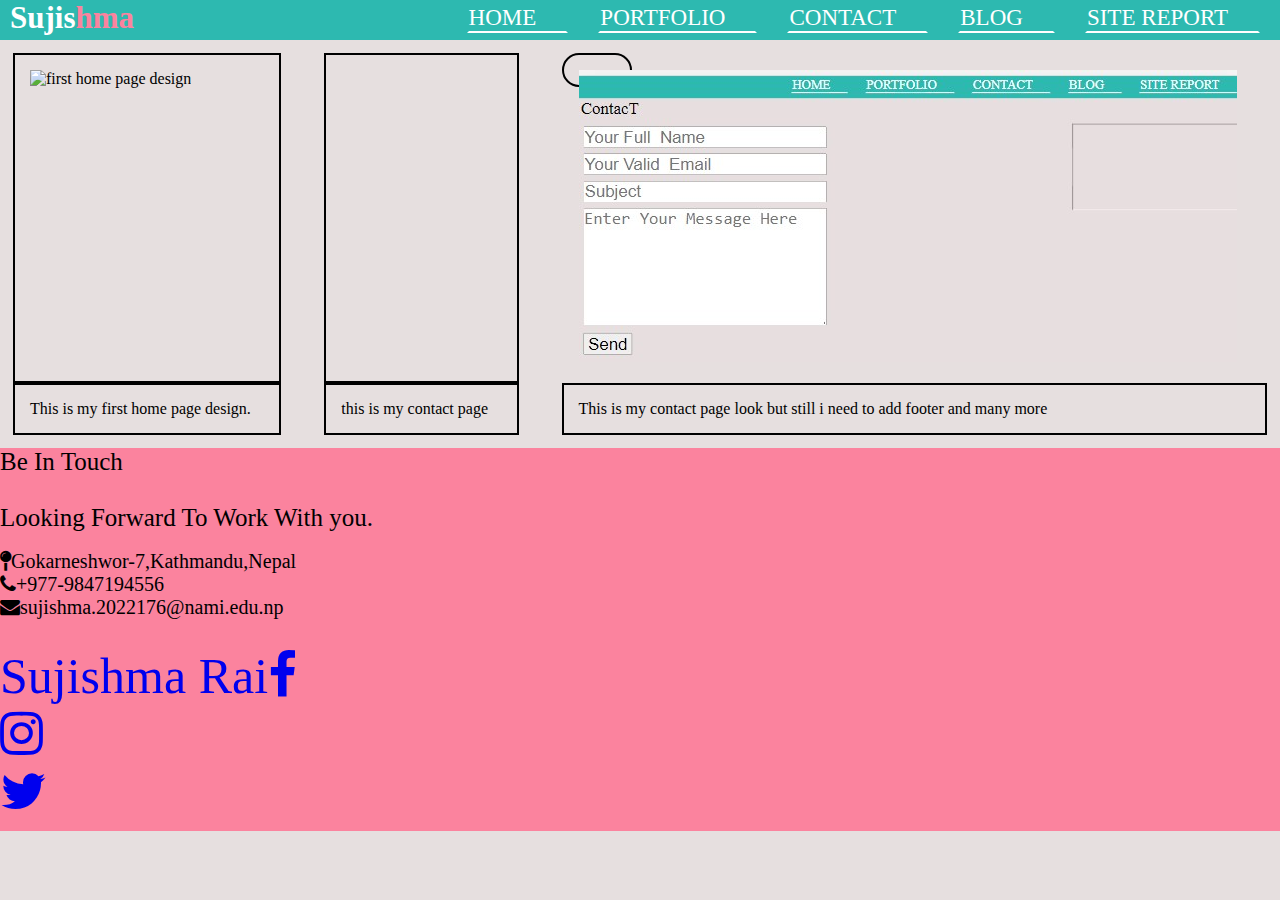
==== blog.html @ f045c3a1 "added navbar" ====
<!DOCTYPE html>
<html lang="en">
<head>
    <meta charset="UTF-8">
    <meta http-equiv="X-UA-Compatible" content="IE=edge">
    <meta name="viewport" content="width=device-width, initial-scale=1.0">
    <link rel="stylesheet" href="style.css" type="text/css">
    <link rel="stylesheet" href="https://cdnjs.cloudflare.com/ajax/libs/font-awesome/4.7.0/css/font-awesome.min.css">
    <title>Blog</title>
</head>
<body>
    <nav>
        <!-- logo -->
        <label class="logO"><a href="#">Sujis<span>hma</span></a></label>
        <div class="logoHam">
            <label for="check" class="haam">
                <i class="fa fa-bars"></i>
            </label>
        </div>


        <!-- navbar -->
        <div class="sidebar">
            <a class="active" href="index.html">HOME</a>
            <a href="portfolio.html">PORTFOLIO</a>
            <a href="contact.html">CONTACT</a>
            <a href="blog.html">BLOG</a>
            <a href="sitereport.html">SITE REPORT</a>
        </div>
        <div class="navDiv">
            <ul class="navMenu">
                <li><a href="index.html">HOME</a></li>
                <li><a href="portfolio.html">PORTFOLIO</a></li>
                <li><a href="contact.html">CONTACT</a></li>
                <li><a href="blog.html">BLOG</a></li>
                <li><a href="sitereport.html">SITE REPORT</a></li>

            </ul>
        </div>
    </nav>
    <div class="grid-container3">
        <div class="grid-item5">
            <img src="first.jpg" alt="first home page design" class="">
        </div>
        <div class="grid-item6">
            <img src="" alt=""></div>
        <div class="grid-item7">
            <img src="second.jpg" alt="my contact page">
        </div>
        <div class="grid-item8">This is my first home page design. </div>
        <div class="grid-item8">this is my contact page</div>
        <div class="grid-item10">This is my contact page look but still i need to add footer and many more</div>
    </div>
    <footer>
        <div class="innerfooter">
            <div class="con">

                <p>Be In Touch
                    <br>
                    <br>
                    Looking Forward To Work With you.
                    <br>

                </p>

            </div>
            <br>
            <div class="allow">
                <i class="fa fa-map-pin">Gokarneshwor-7,Kathmandu,Nepal</i>
                <br>
                <i class="fa fa-phone">+977-9847194556</i>
                <br>
                <i class="fa fa-envelope">sujishma.2022176@nami.edu.np</i>
            </div>
            <br>
            <div class="social-links">

                <a href="https://www.facebook.com/sujishma.rai">Sujishma Rai<i class="fa fa-facebook"></i></a>
                <br>
                <a href="#"><i class="fa fa-instagram"></i></a>
                <br><a href="#"><i class="fa fa-twitter"></i></a>
            </div>
        </div>



    </footer>
</body>
</html>
---- style.css ----
/* css for overall page */
* {
    margin: 0;
    padding: 0;
    list-style: none; /* To remove bullet */
    text-decoration: none; /* no line is drawn */
    box-sizing: border-box; /*padding and border are included in the width and height*/
}

body {
    background-color:  #e6dfdf;;
}

/*nav styling*/
nav {
    justify-content: center;
    align-items: center;
    background-color: rgb(45, 185, 176);
    height: 40px;
}
.navMenu{
    display: flex; /*sets the flexible length on flexible items*/
}

/* logo */
.logO a {
    color: white;
    font-size: 31px;
    font-weight: bold;
    margin: 10px; /*setting margin 10px*/
    left: 0px;
}

.logO a span {
    color: #fb839e;
}



/* navbar */
nav ul {
    display: flex; /*sets the flexible length on flexible items*/
    float: right;
    overflow: auto; /*better control of the layout*/
    margin-right: 20px;
}

nav li {
    display: inline-block;
    margin-left: 30px; /*setting margin 30px on left*/
}

nav ul li a {
    text-decoration: none; /* no line is drawn */
    display: block; /*makes the whole link area clickable */
    color: white; /**/
    width: 100%;
    font-size: 23px; /* setting font size 23px*/
}

.navMenu li {
    border: 2px solid transparent;
    border-bottom: 2px solid #fff;
    margin-right: 0px; 
    padding-right: 30px;
    transition: border 0.8s ease;
}

.navMenu li:hover {
    border-top: 2px solid #fff;
    border-left: 2px solid #fff;
    border-right: 2px solid #fff;
    border-bottom: 2px solid transparent;
}
/* hamburger icon */
.haam{
    cursor: pointer;
    font-size: 21px; /* setting font size 21px*/
    display: none;
}

/* sidebar*/
.sidebar{
    background-color: #f1f1f1;
    padding: 0;
    margin: 0;
    display: none;
    overflow: auto;
    opacity: 0.7;
    position: fixed;
}
.navDiv{
    margin-top: -33px;
}
.sidebar a{
    color: black;
    display: block;
    padding: 16px;
    text-decoration: none;
}

.sidebar a.active{
    background-color: rgb(45, 185, 176);
    color: white;
}

.sidebar a:hover:not(.active){
    color: white;
    background-color: rgb(45, 185, 176);
}
div.content {
    height: 1000px;
    padding: 1px 16px;
    margin-left: 200px;
}


/*home section styling*/

.grid-container{
    display: grid;
    grid-gap: 100px;
    grid-template-columns: auto auto;
    padding: 10px;
}
.grid-container .grid-item2{
    grid-column-start: 7;
    grid-column-end: 10;
}
.home {
    display: inline-flex;
    align-items: center;
    height: 700px;
}
.info{
    color: black;
    font-size: 45px;  /* setting font size 45px*/
}
/* image */
.image {
    width: 70%;
    height: 50vh;
    border-radius: 50%;
}
@media screen and (max-width: 802px) {
    .image {
        width: 31%;
        height: 100vh;
        border-radius: 50%;
    }

}

/* footer */
.innerfooter{
    background-color: #fb839e;
}
.con{
    font-size: 25px; /* setting font size 20px*/

}
.allow{
    font-size: 20px; /* setting font size 20px*/
}
.social-links {
    padding-top: 10px; 
    padding-bottom: 10px;
    font-size: 50px; /* setting font size 50px*/
}

/* contact */
.headingContact{
    margin: 0;
    font-size: 40px;
    font-weight: normal;
    color: black;
    line-height: 40px;
    margin-left: 480px;
}
.FormContainer{
    background-color: #e6dfdf;

}
@media screen and (max-width: 600px) {
    .FormContainer {
      background-color: aqua;
      width: 100%;
      margin-top: 0;
    }
}

.grid-container2{
    display: grid;
    grid-gap: 10px;
    grid-template-columns: auto auto;
    padding: 10px;
}


input[type="text"], select, textarea {
    resize: none;
    border: 2px solid black;
    margin-bottom: 19px; /**/
    border-radius: 10px;
    padding: 11px;
    margin-top: 7px;
    box-sizing: border-box; /*padding and border are included in the width and height*/
    box-shadow: black;
    width: 100%;
}
input[type="submit"]{
    cursor: pointer;
    border-radius: 6px;
    border: 2px solid black;
    padding: 12px 20px;
}
input[type="submit"]:hover {
    background-color: rgb(45, 185, 176);
    border: 2px solid #fff;
}

.mAp {
    position: relative;
    border: 10px;
    top: 310px;
    width: 450px;
    left: 270px;
}


/* blog */
.grid-container3{
    background-color:  #e6dfdf;;
    display: grid;
    grid-template-columns: auto auto auto;
    grid-column-gap: 43px;
    padding: 13px;
}
.grid-container3 > div{
    border: 2px solid black;
    padding: 15px;
}
.grid-container3 .grid-item7{
    height: 10%;
    width: 10%;
    border-radius: 20px;


}
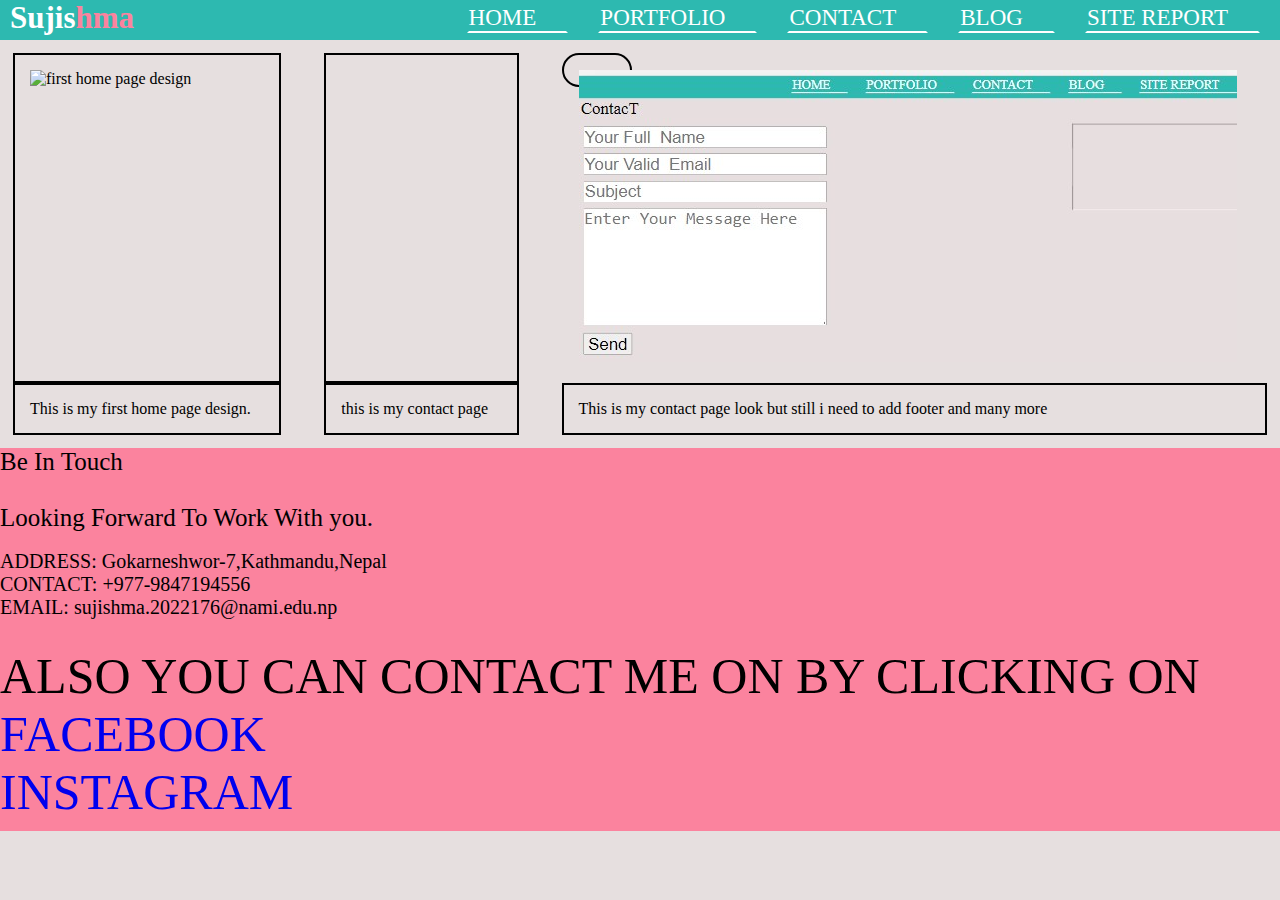
==== commit 3025e393: "removed font awesome tag" ====
--- a/blog.html
+++ b/blog.html
@@ -5,28 +5,35 @@
     <meta http-equiv="X-UA-Compatible" content="IE=edge">
     <meta name="viewport" content="width=device-width, initial-scale=1.0">
     <link rel="stylesheet" href="style.css" type="text/css">
-    <link rel="stylesheet" href="https://cdnjs.cloudflare.com/ajax/libs/font-awesome/4.7.0/css/font-awesome.min.css">
     <title>Blog</title>
 </head>
 <body>
+    <input type="checkbox" id="check">
+    <aside class="sidebar">
+        <label for="check" class="close">X</label>
+        <a class="active" href="index.html">HOME</a>
+        <a href="portfolio.html">PORTFOLIO</a>
+        <a href="contact.html">CONTACT</a>
+        <a href="blog.html">BLOG</a>
+        <a href="sitereport.html">SITE REPORT</a>
+    </aside>
+
     <nav>
         <!-- logo -->
-        <label class="logO"><a href="#">Sujis<span>hma</span></a></label>
+
         <div class="logoHam">
-            <label for="check" class="haam">
+            <label for="check" class="open">
                 <i class="fa fa-bars"></i>
+            </label>
+            <label class="logO">
+                <a href="#">Sujis<span>hma</span></a>
             </label>
         </div>
 
 
         <!-- navbar -->
-        <div class="sidebar">
-            <a class="active" href="index.html">HOME</a>
-            <a href="portfolio.html">PORTFOLIO</a>
-            <a href="contact.html">CONTACT</a>
-            <a href="blog.html">BLOG</a>
-            <a href="sitereport.html">SITE REPORT</a>
-        </div>
+
+
         <div class="navDiv">
             <ul class="navMenu">
                 <li><a href="index.html">HOME</a></li>
@@ -38,6 +45,7 @@
             </ul>
         </div>
     </nav>
+    <section class="blog">
     <div class="grid-container3">
         <div class="grid-item5">
             <img src="first.jpg" alt="first home page design" class="">
@@ -51,6 +59,7 @@
         <div class="grid-item8">this is my contact page</div>
         <div class="grid-item10">This is my contact page look but still i need to add footer and many more</div>
     </div>
+    </section>
     <footer>
         <div class="innerfooter">
             <div class="con">
@@ -66,19 +75,24 @@
             </div>
             <br>
             <div class="allow">
-                <i class="fa fa-map-pin">Gokarneshwor-7,Kathmandu,Nepal</i>
-                <br>
-                <i class="fa fa-phone">+977-9847194556</i>
-                <br>
-                <i class="fa fa-envelope">sujishma.2022176@nami.edu.np</i>
+                <p>ADDRESS: Gokarneshwor-7,Kathmandu,Nepal
+                    <br>
+                    CONTACT: +977-9847194556
+                    <br>
+                    EMAIL: sujishma.2022176@nami.edu.np
+
+                </p>
             </div>
             <br>
             <div class="social-links">
-
-                <a href="https://www.facebook.com/sujishma.rai">Sujishma Rai<i class="fa fa-facebook"></i></a>
-                <br>
-                <a href="#"><i class="fa fa-instagram"></i></a>
-                <br><a href="#"><i class="fa fa-twitter"></i></a>
+                ALSO YOU CAN CONTACT ME ON BY CLICKING ON 
+                <BR>
+                <a href="https://www.facebook.com/sujishma.rai">FACEBOOK</a>
+                <BR>
+                <a href="#">INSTAGRAM</a>
+                <BR>
+                
+        
             </div>
         </div>
 
--- a/style.css
+++ b/style.css
@@ -1,4 +1,6 @@
 /* css for overall page */
+
+/* selects all elements */
 * {
     margin: 0;
     padding: 0;
@@ -6,25 +8,26 @@
     text-decoration: none; /* no line is drawn */
     box-sizing: border-box; /*padding and border are included in the width and height*/
 }
-
+/* body */
 body {
-    background-color:  #e6dfdf;;
+    background-color: #e6dfdf; /*setting body background-color*/
 }
 
 /*nav styling*/
 nav {
-    justify-content: center;
+    justify-content: center; /*distributes space between and around content items*/
     align-items: center;
-    background-color: rgb(45, 185, 176);
+    background-color: rgb(45, 185, 176); /*setting nav background-color*/
     height: 40px;
 }
-.navMenu{
-    display: flex; /*sets the flexible length on flexible items*/
+
+.navMenu {
+    display: flex;/*sets the flexible length on flexible items*/
 }
 
 /* logo */
 .logO a {
-    color: white;
+    color: white;/*setting logo letter color*/
     font-size: 31px;
     font-weight: bold;
     margin: 10px; /*setting margin 10px*/
@@ -32,36 +35,35 @@
 }
 
 .logO a span {
-    color: #fb839e;
+    color: #fb839e; /*setting logo span color*/
 }
 
 
 
 /* navbar */
 nav ul {
-    display: flex; /*sets the flexible length on flexible items*/
-    float: right;
-    overflow: auto; /*better control of the layout*/
+    display: flex;/*sets the flexible length on flexible items*/
+    float: right; /*element floats to the right */
+    overflow: auto;/*better control of the layout*/
     margin-right: 20px;
 }
 
 nav li {
     display: inline-block;
-    margin-left: 30px; /*setting margin 30px on left*/
+    margin-left: 30px;/*setting margin 30px on left*/
 }
 
 nav ul li a {
-    text-decoration: none; /* no line is drawn */
-    display: block; /*makes the whole link area clickable */
-    color: white; /**/
-    width: 100%;
-    font-size: 23px; /* setting font size 23px*/
+    display: block;/*makes the whole link area clickable */
+    color: white;/*setting letter color white*/
+    width: 100%;
+    font-size: 23px;/* setting font size 23px*/
 }
 
 .navMenu li {
     border: 2px solid transparent;
     border-bottom: 2px solid #fff;
-    margin-right: 0px; 
+    margin-right: 0px;
     padding-right: 30px;
     transition: border 0.8s ease;
 }
@@ -72,124 +74,225 @@
     border-right: 2px solid #fff;
     border-bottom: 2px solid transparent;
 }
+
 /* hamburger icon */
-.haam{
+.haam {
     cursor: pointer;
-    font-size: 21px; /* setting font size 21px*/
+    font-size: 40px; /* setting font size 21px*/
+}
+
+/* sidebar*/
+.sidebar {
+    background-color: #2c3e50;
+    position: fixed; /*stays in the same place even if the page is scrolled*/
+    top: 40px;
+    width: 30%;
+    left: -35%;
+    z-index: 1;
+    height: 100%;
+    opacity: 0.7;
+    box-shadow: 2px 0px 5px rgba(0, 0, 0, 0.5); /*setting boxshadow color for side bar*/
+    transition: left 0.7s ease-in-out;
+}
+
+#check {
     display: none;
 }
 
-/* sidebar*/
-.sidebar{
-    background-color: #f1f1f1;
-    padding: 0;
-    margin: 0;
+.close {
+    cursor: pointer;
+    font-weight: 800;
+    color: white;
+    float: right; /*element floats to the right */
+    padding: 1rem;
+}
+
+.open {
+    position: relative; /*positioned relative to its normal position*/
+    cursor: pointer;
+    color: black; /*setting color*/
+    font-size: 40px;
+    top: 0px;
     display: none;
-    overflow: auto;
-    opacity: 0.7;
-    position: fixed;
-}
-.navDiv{
+}
+
+#check:checked~.sidebar {
+    left: 0;
+
+}
+
+#check:checked~.content {
+    background-color: rgba(0, 0, 0, 0.5); /*setting background-color*/
+}
+
+.navDiv {
     margin-top: -33px;
 }
-.sidebar a{
-    color: black;
+
+.sidebar a {
+    color: white; /*setting color*/
     display: block;
     padding: 16px;
-    text-decoration: none;
-}
-
-.sidebar a.active{
-    background-color: rgb(45, 185, 176);
-    color: white;
-}
-
-.sidebar a:hover:not(.active){
-    color: white;
-    background-color: rgb(45, 185, 176);
-}
+}
+
+.sidebar a.active {
+    background-color: rgb(45, 185, 176); /*setting background-color*/
+    color: white; /*setting letter color*/
+}
+
+.sidebar a:hover:not(.active) {
+    color: white; /*setting letter color*/
+    background-color: rgb(45, 185, 176); /*setting background-color*/
+}
+
 div.content {
     height: 1000px;
     padding: 1px 16px;
     margin-left: 200px;
 }
+/* media screen for responsive logo, ham and sidebar */
+
+@media screen and (max-width: 802px) {
+    .logO {
+        padding: 1px;
+        font-size: 10px; /* setting font size 21px*/
+    }
+
+    .haam {
+        display: block;
+        cursor: pointer;
+    }
+
+    .open {
+        display: initial;
+    }
+
+    nav ul {
+        text-align: center;
+        height: 100vh;
+        width: 100%;
+        left: 0;
+        top: 71px;
+        transition: border 0.4s ease;
+        background: rgb(45, 185, 176); /*setting background-color*/
+        position: fixed; /*stays in the same place even if the page is scrolled*/
+    }
+
+    nav ul li {
+        display: block;
+        line-height: 20px;
+        margin: 30px 0;
+
+    }
+
+    nav ul li a {
+        font-size: 10px; /* setting font size 10px*/
+    }
+
+    .navMenu {
+        display: none; /**/
+    }
+
+    .logoHam {
+        display: flex; /**/
+    }
+
+    .logoHam label {
+        margin-right: 50px;
+    }
+
+
+}
 
 
 /*home section styling*/
 
-.grid-container{
+.grid-container {
     display: grid;
-    grid-gap: 100px;
-    grid-template-columns: auto auto;
+    grid-gap: 100px;/*shorthand property for the row-gap and the column-gap properties*/
+    grid-template-columns: auto auto; /*specifies the size of the columns, and how many columns in a grid layout*/
     padding: 10px;
 }
-.grid-container .grid-item2{
-    grid-column-start: 7;
-    grid-column-end: 10;
-}
+
+.grid-container .grid-item2 {
+    grid-column-start: 7; /*specifies where to start the grid item*/
+    grid-column-end: 10; /*Specifies where to end the grid item*/
+}
+
 .home {
     display: inline-flex;
     align-items: center;
     height: 700px;
 }
-.info{
-    color: black;
-    font-size: 45px;  /* setting font size 45px*/
-}
+
+.info {
+    color: black; /*setting color*/
+    font-size: 45px; /* setting font size 45px*/
+}
+
 /* image */
 .image {
     width: 70%;
     height: 50vh;
     border-radius: 50%;
 }
+
+
+/* footer */
+.innerfooter {
+    background-color: #fb839e; /*setting background-color*/
+}
+
+.con {
+    font-size: 25px; /* setting font size 20px*/
+
+}
+
+.allow {
+    font-size: 20px; /* setting font size 20px*/
+}
+
+.social-links {
+    padding-top: 10px;
+    padding-bottom: 10px;
+    font-size: 50px; /* setting font size 50px*/
+}
+/* media screen for responsive image and footer*/
 @media screen and (max-width: 802px) {
     .image {
-        width: 31%;
-        height: 100vh;
+        width: 100%;
+        height: auto;
         border-radius: 50%;
     }
-
-}
-
-/* footer */
-.innerfooter{
-    background-color: #fb839e;
-}
-.con{
-    font-size: 25px; /* setting font size 20px*/
-
-}
-.allow{
-    font-size: 20px; /* setting font size 20px*/
-}
-.social-links {
-    padding-top: 10px; 
-    padding-bottom: 10px;
-    font-size: 50px; /* setting font size 50px*/
-}
-
-/* contact */
-.headingContact{
+    footer{
+        background-color: #fb839e; /*setting footer color*/
+        font-size: 20px;
+    }
+    .grid-container {
+        display: grid;
+        grid-gap: 10px;/*shorthand property for the row-gap and the column-gap properties*/
+        grid-template-columns: auto; /*specifies the size of the columns, and how many columns in a grid layout*/
+        padding: 10px;
+    }
+
+
+}
+/* contact page styling */
+.headingContact {
     margin: 0;
     font-size: 40px;
     font-weight: normal;
-    color: black;
+    color: black; /*setting letter color*/
     line-height: 40px;
     margin-left: 480px;
 }
-.FormContainer{
-    background-color: #e6dfdf;
-
-}
-@media screen and (max-width: 600px) {
-    .FormContainer {
-      background-color: aqua;
-      width: 100%;
-      margin-top: 0;
-    }
-}
-
-.grid-container2{
+
+.FormContainer {
+    background-color: #e6dfdf; /*setting background-color*/
+
+}
+
+.grid-container2 {
     display: grid;
     grid-gap: 10px;
     grid-template-columns: auto auto;
@@ -197,54 +300,139 @@
 }
 
 
-input[type="text"], select, textarea {
+input[type="text"],
+select,
+textarea {
     resize: none;
-    border: 2px solid black;
+    border: 2px solid black; /*setting border color solid black*/
     margin-bottom: 19px; /**/
     border-radius: 10px;
     padding: 11px;
     margin-top: 7px;
     box-sizing: border-box; /*padding and border are included in the width and height*/
-    box-shadow: black;
-    width: 100%;
-}
-input[type="submit"]{
+    width: 100%;
+}
+
+.submit {
     cursor: pointer;
-    border-radius: 6px;
-    border: 2px solid black;
+    width: 10%;
+    border-radius: 50px;
+    border: 2px solid black; /*setting border color solid black*/
     padding: 12px 20px;
 }
-input[type="submit"]:hover {
-    background-color: rgb(45, 185, 176);
+
+.submit:hover {
+    background-color: rgb(45, 185, 176); /*setting background color of hover when pressed*/
     border: 2px solid #fff;
 }
-
+/* map */
 .mAp {
-    position: relative;
+    position: relative; /*positioned relative to its normal position*/
     border: 10px;
     top: 310px;
     width: 450px;
     left: 270px;
 }
-
-
-/* blog */
-.grid-container3{
-    background-color:  #e6dfdf;;
+/* media screen for responsive logo, ham and sidebar */
+@media screen and (max-width: 802px) {
+    .FormContainer {
+        background-color: aqua;
+        width: 100%;
+        margin-top: 0;
+    }
+    .mAp {
+        width: 100%;
+    }
+}
+
+/* blog-styling */
+.grid-container3 {
+    background-color: #e6dfdf;
     display: grid;
     grid-template-columns: auto auto auto;
     grid-column-gap: 43px;
     padding: 13px;
 }
-.grid-container3 > div{
-    border: 2px solid black;
+
+.grid-container3>div {
+    border: 2px solid black; /*setting border color solid black*/
     padding: 15px;
 }
-.grid-container3 .grid-item7{
+
+.grid-container3 .grid-item7 {
     height: 10%;
     width: 10%;
     border-radius: 20px;
 
 
 }
-
+/* portfolio styling */
+.port{
+    margin: 20px;
+}
+.grid-container4{
+    background-color: #e6dfdf;
+    display: grid;
+    grid-template-columns: 100px 200px 200px 200px;
+    grid-column-gap: 30px;
+    grid-template-rows: 600px 300px ;
+    grid-row-gap: 20px;
+    
+
+}
+.grid-container4 > div {
+    border: 2px solid black; /*setting border color solid black*/
+}
+.suju{
+    width: 100%;
+    height: 100%;
+}
+.tik{
+    width: 100%;
+    height: 100%;
+
+}
+.ground{
+    width: 100%;
+    height: 100%;
+    
+}
+.fish{
+    width: 100%;
+    height: 100%;
+}
+.plant{
+    width: 100%;
+    height: 100%;
+}
+.tok{
+    width: 100%;
+    height: 100%;
+}
+.grid-container4 .grid-item8 {
+    grid-column-start: 1; /*specifies where to start the grid item*/
+    grid-column-end: 3; /*Specifies where to end the grid item*/
+}
+.grid-container4 .grid-item9 {
+    grid-column-start: 2;
+    grid-column-end: 4;
+}
+.grid-container4 .grid-item10 {
+    grid-row-start: 1;
+    grid-row-end: 2;
+    grid-column-start: 3;
+    grid-column-end: 5;
+}
+.grid-container4 .grid-item11 {
+    margin-top: 30px;
+    grid-row-start: 1;
+    grid-row-end: 3;
+    grid-column-start: 5;
+    grid-column-end: 6;
+}
+.grid-container4 .grid-item12 {
+    grid-row-start: 3;
+    grid-row-end: 4;
+    grid-column-start: 3;
+    grid-column-end: 4;
+}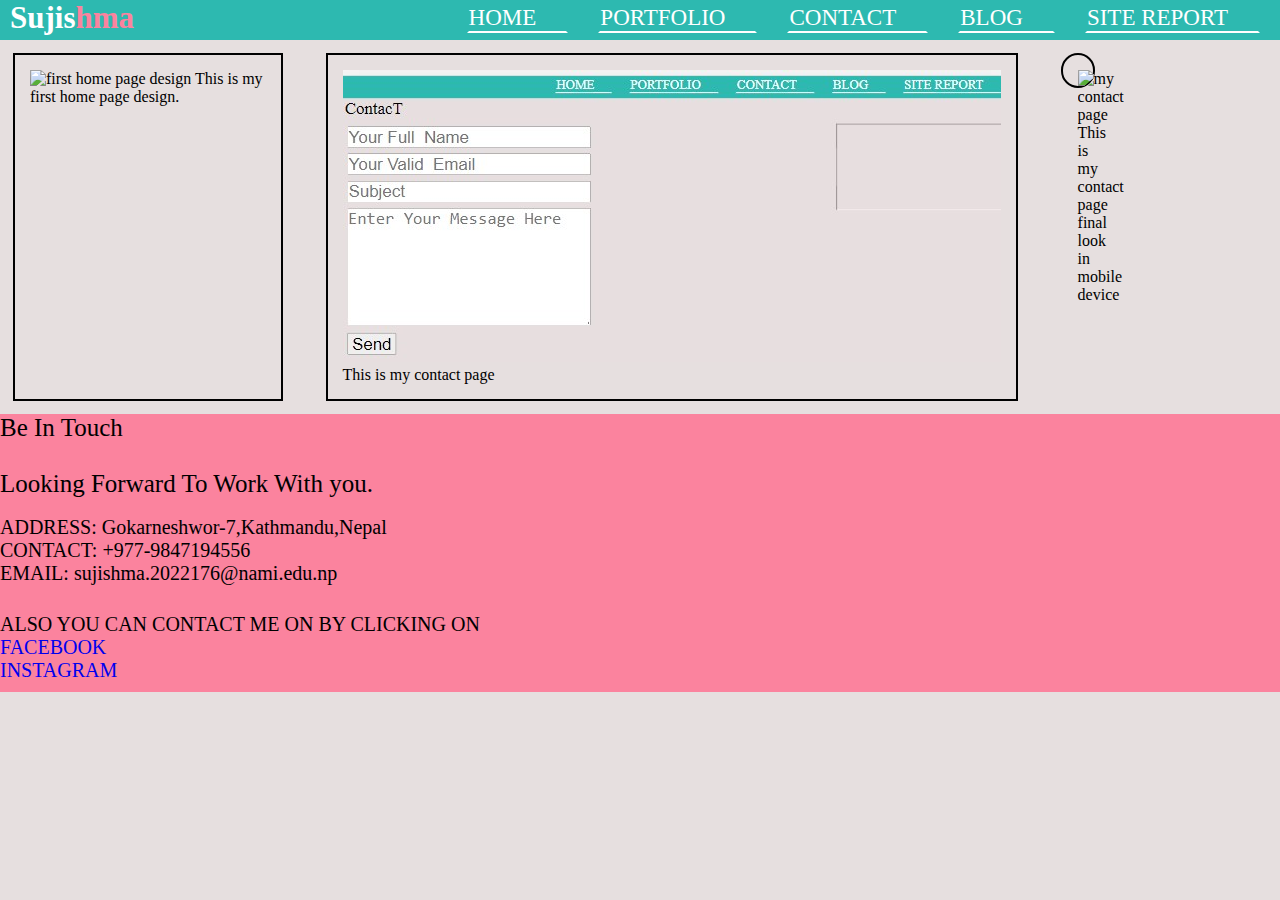
==== commit 455391a8: "just a little modify" ====
--- a/blog.html
+++ b/blog.html
@@ -5,6 +5,7 @@
     <meta http-equiv="X-UA-Compatible" content="IE=edge">
     <meta name="viewport" content="width=device-width, initial-scale=1.0">
     <link rel="stylesheet" href="style.css" type="text/css">
+    <link rel="stylesheet" href="https://cdnjs.cloudflare.com/ajax/libs/font-awesome/4.7.0/css/font-awesome.min.css">
     <title>Blog</title>
 </head>
 <body>
@@ -49,15 +50,22 @@
     <div class="grid-container3">
         <div class="grid-item5">
             <img src="first.jpg" alt="first home page design" class="">
+            This is my first home page design.
         </div>
         <div class="grid-item6">
-            <img src="" alt=""></div>
+            <img src="second.jpg" alt="contact page first design">
+        <p>This is my contact page
+
+        </p></div>
         <div class="grid-item7">
-            <img src="second.jpg" alt="my contact page">
+            <img src="" alt="my contact page">
+            <p>
+                This is my contact page 
+            <br>
+            final look in mobile device
+            </p>
         </div>
-        <div class="grid-item8">This is my first home page design. </div>
-        <div class="grid-item8">this is my contact page</div>
-        <div class="grid-item10">This is my contact page look but still i need to add footer and many more</div>
+        
     </div>
     </section>
     <footer>
--- a/style.css
+++ b/style.css
@@ -2,8 +2,8 @@
 
 /* selects all elements */
 * {
-    margin: 0;
-    padding: 0;
+    margin: 0; /* giving margin 0 for all element*/
+    padding: 0; /*giving padding 0*/
     list-style: none; /* To remove bullet */
     text-decoration: none; /* no line is drawn */
     box-sizing: border-box; /*padding and border are included in the width and height*/
@@ -255,8 +255,9 @@
 .social-links {
     padding-top: 10px;
     padding-bottom: 10px;
-    font-size: 50px; /* setting font size 50px*/
-}
+    font-size: 20px; /* setting font size 50px*/
+}
+
 /* media screen for responsive image and footer*/
 @media screen and (max-width: 802px) {
     .image {
@@ -318,7 +319,7 @@
     width: 10%;
     border-radius: 50px;
     border: 2px solid black; /*setting border color solid black*/
-    padding: 12px 20px;
+    padding: 10px 5px 10px 15px;
 }
 
 .submit:hover {
@@ -329,20 +330,46 @@
 .mAp {
     position: relative; /*positioned relative to its normal position*/
     border: 10px;
-    top: 310px;
-    width: 450px;
-    left: 270px;
-}
-/* media screen for responsive logo, ham and sidebar */
+    top: 410px;
+    left: 10px;
+    padding-left: 350px;
+}
+/* media screen for responsive map and contact form*/
 @media screen and (max-width: 802px) {
-    .FormContainer {
-        background-color: aqua;
-        width: 100%;
+    .headingContact {
+        margin-left: 10px; 
+
+    }
+    
+    .grid-container2 {
+        display: grid;
+        grid-gap: 10px;/*shorthand property for the row-gap and the column-gap properties*/
+        grid-template-columns: auto; /*specifies the size of the columns, and how many columns in a grid layout*/
+        padding: 10px;
+    }
+    .grid-item3 {
+        width: 60%;
         margin-top: 0;
     }
-    .mAp {
-        width: 100%;
-    }
+    .submit {
+        padding: 5px;
+        cursor: pointer;
+        width: 20%;
+        border-radius: 50px;
+        border: 2px solid black; /*setting border color solid black*/
+    
+    }
+    .submit:hover {
+        background-color: rgb(45, 185, 176); /*setting background color of hover when pressed*/
+        border: 2px solid #fff;
+    }
+    .mAp{
+        top: 100px;
+        left: 0px;
+        padding-left: 0px;
+
+    }
+    
 }
 
 /* blog-styling */
@@ -435,4 +462,28 @@
     grid-row-end: 4;
     grid-column-start: 3;
     grid-column-end: 4;
-}+}
+@media screen and (max-width: 802px) {
+    .grid-container4{
+        background-color: #e6dfdf;
+        display: grid;
+        grid-template-columns: auto;
+        grid-column-gap: 5px;
+        
+        
+    
+    }
+    .grid-container4 .grid-item8{
+        width: 200px;
+    } 
+    .grid-container4 .grid-item10 {
+        grid-row-start: 2;
+        grid-row-end: 3;
+        grid-column-start: 3;
+        grid-column-end: 5;
+    }
+    
+    
+    
+    
+}
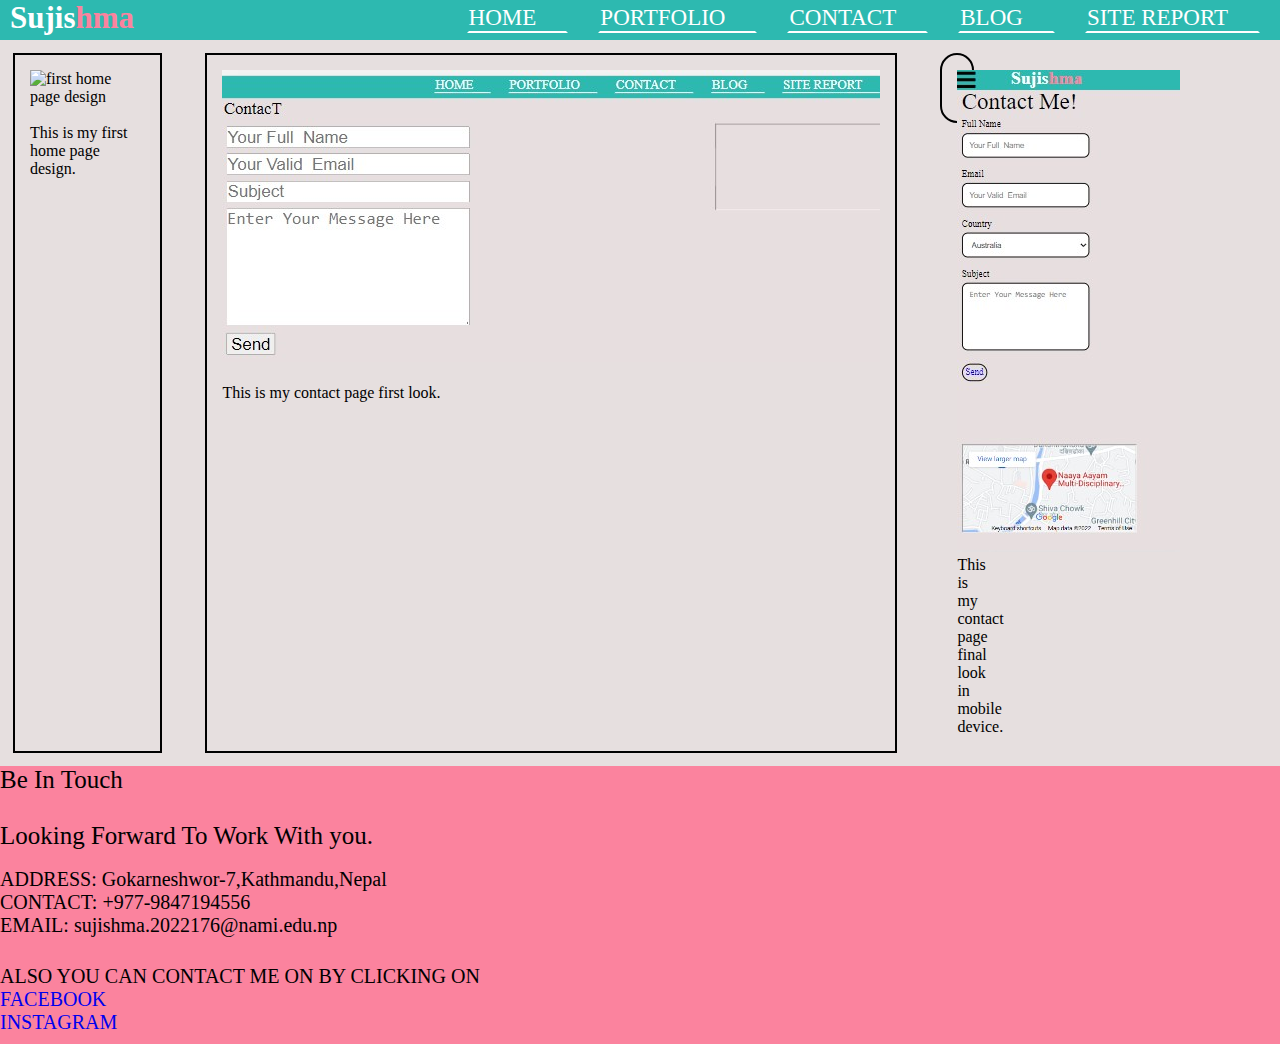
==== commit 4e307825: "modified blog" ====
--- a/blog.html
+++ b/blog.html
@@ -1,5 +1,6 @@
 <!DOCTYPE html>
 <html lang="en">
+
 <head>
     <meta charset="UTF-8">
     <meta http-equiv="X-UA-Compatible" content="IE=edge">
@@ -8,6 +9,7 @@
     <link rel="stylesheet" href="https://cdnjs.cloudflare.com/ajax/libs/font-awesome/4.7.0/css/font-awesome.min.css">
     <title>Blog</title>
 </head>
+
 <body>
     <input type="checkbox" id="check">
     <aside class="sidebar">
@@ -46,30 +48,42 @@
             </ul>
         </div>
     </nav>
+
+    <!-- SECTION -->
     <section class="blog">
-    <div class="grid-container3">
-        <div class="grid-item5">
-            <img src="first.jpg" alt="first home page design" class="">
-            This is my first home page design.
+        <div class="grid-container3">
+
+            <div class="grid-item5">
+                <img src="first.jpg" alt="first home page design" class="design">
+                <br>
+                <br>
+                <p class="text">This is my first home page design.</p>
+            </div>
+
+            <div class="grid-item6">
+                <img src="second.jpg" alt="contact page first design" class="design2">
+                <br>
+                <br>
+                <p class="text">This is my contact page first look.
+
+                </p>
+            </div>
+            <div class="grid-item7">
+                <img src="third.jpg" alt="my contact page" class="design3">
+                <br>
+                <p class="text">
+                    This is my contact page
+                    final look in mobile device.
+                </p>
+            </div>
         </div>
-        <div class="grid-item6">
-            <img src="second.jpg" alt="contact page first design">
-        <p>This is my contact page
+    </section>
 
-        </p></div>
-        <div class="grid-item7">
-            <img src="" alt="my contact page">
-            <p>
-                This is my contact page 
-            <br>
-            final look in mobile device
-            </p>
-        </div>
-        
-    </div>
-    </section>
+    <!-- FOOTER -->
     <footer>
+
         <div class="innerfooter">
+
             <div class="con">
 
                 <p>Be In Touch
@@ -93,19 +107,18 @@
             </div>
             <br>
             <div class="social-links">
-                ALSO YOU CAN CONTACT ME ON BY CLICKING ON 
+                ALSO YOU CAN CONTACT ME ON BY CLICKING ON
                 <BR>
                 <a href="https://www.facebook.com/sujishma.rai">FACEBOOK</a>
                 <BR>
                 <a href="#">INSTAGRAM</a>
                 <BR>
-                
-        
+
+
             </div>
         </div>
 
-
-
     </footer>
 </body>
+
 </html>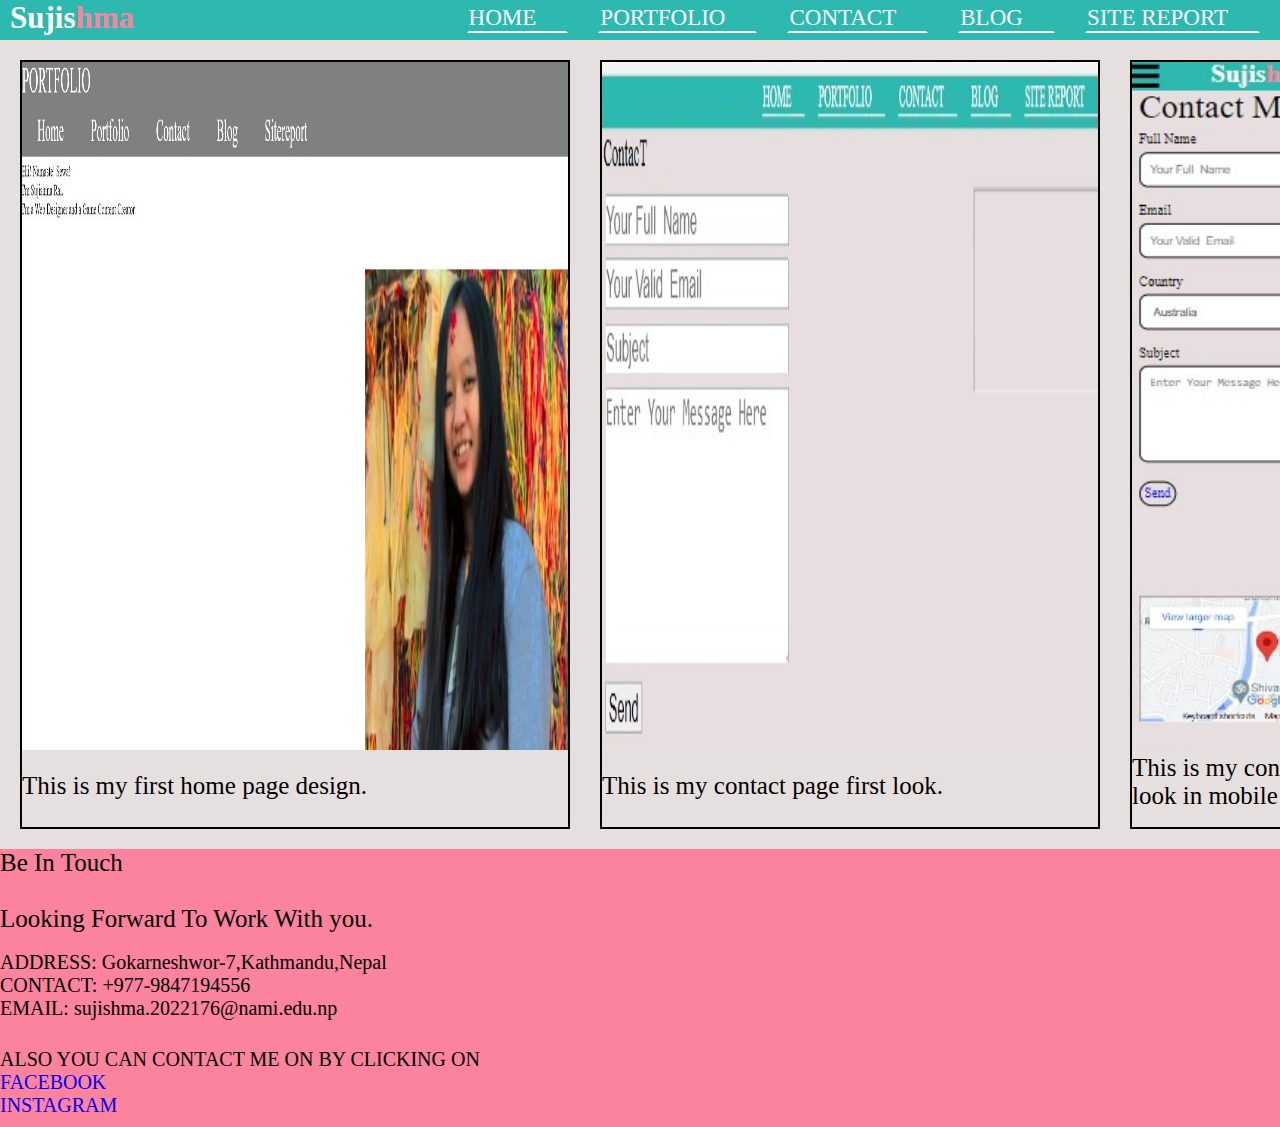
==== commit 1d30deee: "added comment and insta link" ====
--- a/blog.html
+++ b/blog.html
@@ -11,7 +11,10 @@
 </head>
 
 <body>
-    <input type="checkbox" id="check">
+    <!-- adding checkbox -->
+    <input type="checkbox" id="check"> 
+
+    <!-- making sidebar for ham -->
     <aside class="sidebar">
         <label for="check" class="close">X</label>
         <a class="active" href="index.html">HOME</a>
@@ -22,12 +25,14 @@
     </aside>
 
     <nav>
-        <!-- logo -->
+       <!-- hamburger and logo -->
 
         <div class="logoHam">
+            <!-- hamburger icon using fontawesome -->
             <label for="check" class="open">
                 <i class="fa fa-bars"></i>
             </label>
+            <!-- logo name and span to color -->
             <label class="logO">
                 <a href="#">Sujis<span>hma</span></a>
             </label>
@@ -38,6 +43,7 @@
 
 
         <div class="navDiv">
+            <!-- giving ul class navMenu -->
             <ul class="navMenu">
                 <li><a href="index.html">HOME</a></li>
                 <li><a href="portfolio.html">PORTFOLIO</a></li>
@@ -54,14 +60,14 @@
         <div class="grid-container3">
 
             <div class="grid-item5">
-                <img src="first.jpg" alt="first home page design" class="design">
+                <img src="first.jpg" alt="first home page design" class="design"> <!--adding image-->
                 <br>
                 <br>
                 <p class="text">This is my first home page design.</p>
             </div>
 
             <div class="grid-item6">
-                <img src="second.jpg" alt="contact page first design" class="design2">
+                <img src="second.jpg" alt="contact page first design" class="design2"> <!--adding image-->
                 <br>
                 <br>
                 <p class="text">This is my contact page first look.
@@ -69,7 +75,7 @@
                 </p>
             </div>
             <div class="grid-item7">
-                <img src="third.jpg" alt="my contact page" class="design3">
+                <img src="third.jpg" alt="my contact page" class="design3"> <!--adding image-->
                 <br>
                 <p class="text">
                     This is my contact page
@@ -97,6 +103,7 @@
             </div>
             <br>
             <div class="allow">
+                <!-- adding address -->
                 <p>ADDRESS: Gokarneshwor-7,Kathmandu,Nepal
                     <br>
                     CONTACT: +977-9847194556
@@ -107,11 +114,12 @@
             </div>
             <br>
             <div class="social-links">
+                <!-- adding social links -->
                 ALSO YOU CAN CONTACT ME ON BY CLICKING ON
                 <BR>
-                <a href="https://www.facebook.com/sujishma.rai">FACEBOOK</a>
+                <a href="https://www.facebook.com/sujishma.rai">FACEBOOK</a> <!-- adding facebook link-->
                 <BR>
-                <a href="#">INSTAGRAM</a>
+                <a href="https://www.instagram.com/sujishma_/">INSTAGRAM</a> <!-- adding insta link -->
                 <BR>
 
 
--- a/style.css
+++ b/style.css
@@ -2,34 +2,34 @@
 
 /* selects all elements */
 * {
-    margin: 0; /* giving margin 0 for all element*/
-    padding: 0; /*giving padding 0*/
+    margin: 0; /* giving margin 0 for all element */
+    padding: 0; /* giving padding 0 */
     list-style: none; /* To remove bullet */
     text-decoration: none; /* no line is drawn */
-    box-sizing: border-box; /*padding and border are included in the width and height*/
+    box-sizing: border-box; /*  and border are included in the width and height */
 }
 /* body */
 body {
-    background-color: #e6dfdf; /*setting body background-color*/
+    background-color: #e6dfdf; /* setting body background-color */
 }
 
 /*nav styling*/
 nav {
-    justify-content: center; /*distributes space between and around content items*/
-    align-items: center;
-    background-color: rgb(45, 185, 176); /*setting nav background-color*/
-    height: 40px;
+    justify-content: center; /* distributes space between and around content items */
+    align-items: center; 
+    background-color: rgb(45, 185, 176); /* setting nav background-color */
+    height: 40px; /* setting height 40px */
 }
 
 .navMenu {
-    display: flex;/*sets the flexible length on flexible items*/
+    display: flex; /*sets the flexible length on flexible items*/
 }
 
 /* logo */
 .logO a {
-    color: white;/*setting logo letter color*/
-    font-size: 31px;
-    font-weight: bold;
+    color: white; /*setting logo letter color*/
+    font-size: 31px; /* setting font size 31px*/
+    font-weight: bold; /* setting font size bold */
     margin: 10px; /*setting margin 10px*/
     left: 0px;
 }
@@ -45,12 +45,12 @@
     display: flex;/*sets the flexible length on flexible items*/
     float: right; /*element floats to the right */
     overflow: auto;/*better control of the layout*/
-    margin-right: 20px;
+    margin-right: 20px; /*setting margin 20px on right*/
 }
 
 nav li {
     display: inline-block;
-    margin-left: 30px;/*setting margin 30px on left*/
+    margin-left: 30px; /*setting margin 30px on left*/
 }
 
 nav ul li a {
@@ -63,7 +63,7 @@
 .navMenu li {
     border: 2px solid transparent;
     border-bottom: 2px solid #fff;
-    margin-right: 0px;
+    margin-right: 0px; /*setting margin 0px on right*/
     padding-right: 30px;
     transition: border 0.8s ease;
 }
@@ -85,18 +85,18 @@
 .sidebar {
     background-color: #2c3e50;
     position: fixed; /*stays in the same place even if the page is scrolled*/
-    top: 40px;
-    width: 30%;
+    top: 40px; /*setting space from top 40px*/
+    width: 30%; /*setting width 30px*/
     left: -35%;
     z-index: 1;
-    height: 100%;
+    height: 100%; /* setting height 100% fir sidebar */
     opacity: 0.7;
     box-shadow: 2px 0px 5px rgba(0, 0, 0, 0.5); /*setting boxshadow color for side bar*/
     transition: left 0.7s ease-in-out;
 }
 
 #check {
-    display: none;
+    display: none; /*setting display none*/
 }
 
 .close {
@@ -111,7 +111,7 @@
     position: relative; /*positioned relative to its normal position*/
     cursor: pointer;
     color: black; /*setting color*/
-    font-size: 40px;
+    font-size: 40px; /* setting font size 40px*/
     top: 0px;
     display: none;
 }
@@ -126,12 +126,12 @@
 }
 
 .navDiv {
-    margin-top: -33px;
+    margin-top: -33px; /*setting margin -33px on top*/
 }
 
 .sidebar a {
     color: white; /*setting color*/
-    display: block;
+    display: block; /*makes the whole link area clickable */
     padding: 16px;
 }
 
@@ -146,9 +146,9 @@
 }
 
 div.content {
-    height: 1000px;
+    height: 1000px; /* setting height 1000px */
     padding: 1px 16px;
-    margin-left: 200px;
+    margin-left: 200px; /*setting margin 200px on left*/
 }
 /* media screen for responsive logo, ham and sidebar */
 
@@ -159,7 +159,7 @@
     }
 
     .haam {
-        display: block;
+        display: block; /*setting display block for haam*/
         cursor: pointer;
     }
 
@@ -169,7 +169,7 @@
 
     nav ul {
         text-align: center;
-        height: 100vh;
+        height: 100vh; /* setting height 100vh */
         width: 100%;
         left: 0;
         top: 71px;
@@ -179,8 +179,8 @@
     }
 
     nav ul li {
-        display: block;
-        line-height: 20px;
+        display: block; /*setting display block for nav*/
+        line-height: 20px; /* setting line-height 20px */
         margin: 30px 0;
 
     }
@@ -190,16 +190,16 @@
     }
 
     .navMenu {
-        display: none; /**/
+        display: none; /* setting display none*/
     }
 
     .logoHam {
-        display: flex; /**/
+        display: flex; /* settinf display flex for logoHam*/
     }
 
     .logoHam label {
-        margin-right: 50px;
-    }
+        margin-right: 50px; /*setting margin-right 50px*/
+    } 
 
 
 }
@@ -208,10 +208,10 @@
 /*home section styling*/
 
 .grid-container {
-    display: grid;
+    display: grid; /*setting display grid for grid-container*/
     grid-gap: 100px;/*shorthand property for the row-gap and the column-gap properties*/
     grid-template-columns: auto auto; /*specifies the size of the columns, and how many columns in a grid layout*/
-    padding: 10px;
+    padding: 10px; /*setting padding 10px for top,right,bottom,left*/
 }
 
 .grid-container .grid-item2 {
@@ -222,7 +222,7 @@
 .home {
     display: inline-flex;
     align-items: center;
-    height: 700px;
+    height: 700px; /* setting height 700px */
 }
 
 .info {
@@ -233,7 +233,7 @@
 /* image */
 .image {
     width: 70%;
-    height: 50vh;
+    height: 50vh; /* setting height 50vh */
     border-radius: 50%;
 }
 
@@ -262,15 +262,15 @@
 @media screen and (max-width: 802px) {
     .image {
         width: 100%;
-        height: auto;
+        height: auto; /* setting height auto for image*/
         border-radius: 50%;
     }
     footer{
         background-color: #fb839e; /*setting footer color*/
-        font-size: 20px;
+        font-size: 20px; /* setting font size 20px*/
     }
     .grid-container {
-        display: grid;
+        display: grid; /*setting display grid for grid-container*/
         grid-gap: 10px;/*shorthand property for the row-gap and the column-gap properties*/
         grid-template-columns: auto; /*specifies the size of the columns, and how many columns in a grid layout*/
         padding: 10px;
@@ -280,12 +280,12 @@
 }
 /* contact page styling */
 .headingContact {
-    margin: 0;
-    font-size: 40px;
-    font-weight: normal;
+    margin: 0; /*setting margin 0px*/
+    font-size: 40px; /* setting font size 40px*/
+    font-weight: normal; /* setting font-weight normal */
     color: black; /*setting letter color*/
-    line-height: 40px;
-    margin-left: 480px;
+    line-height: 40px; /* setting lineheight 40px */
+    margin-left: 480px; /*setting margin 480px on left*/
 }
 
 .FormContainer {
@@ -294,7 +294,7 @@
 }
 
 .grid-container2 {
-    display: grid;
+    display: grid; /*setting display grid for grid-container2*/
     grid-gap: 10px;
     grid-template-columns: auto auto;
     padding: 10px;
@@ -309,7 +309,7 @@
     margin-bottom: 19px; /**/
     border-radius: 10px;
     padding: 11px;
-    margin-top: 7px;
+    margin-top: 7px; /*setting margin 7px on top*/
     box-sizing: border-box; /*padding and border are included in the width and height*/
     width: 100%;
 }
@@ -337,19 +337,19 @@
 /* media screen for responsive map and contact form*/
 @media screen and (max-width: 802px) {
     .headingContact {
-        margin-left: 10px; 
+        margin-left: 10px;  /*setting margin 10px on left*/
 
     }
     
     .grid-container2 {
-        display: grid;
+        display: grid; /*setting display grid for grid-container2*/
         grid-gap: 10px;/*shorthand property for the row-gap and the column-gap properties*/
         grid-template-columns: auto; /*specifies the size of the columns, and how many columns in a grid layout*/
         padding: 10px;
     }
     .grid-item3 {
         width: 60%;
-        margin-top: 0;
+        margin-top: 0; /*setting margin 0 on top*/
     }
     .submit {
         padding: 5px;
@@ -374,116 +374,192 @@
 
 /* blog-styling */
 .grid-container3 {
+    margin: 20px;
     background-color: #e6dfdf;
-    display: grid;
-    grid-template-columns: auto auto auto;
-    grid-column-gap: 43px;
-    padding: 13px;
-}
-
-.grid-container3>div {
-    border: 2px solid black; /*setting border color solid black*/
-    padding: 15px;
-}
-
-.grid-container3 .grid-item7 {
-    height: 10%;
-    width: 10%;
-    border-radius: 20px;
-
-
+    display: grid; /*setting display grid for grid-container3*/
+    grid-template-columns: 550px 500px 330px;
+    grid-column-gap: 30px;  
+}
+.grid-container3 > div{
+    border: 2px solid black;
+
+}
+.design{
+    height: 90%;
+    width: 100%;
+}
+.design2{
+    height: 90%;
+    width: 100%;
+}
+.design3{
+    height: 90%;
+    width: 100%
+}
+.text{
+    font-size: 25px;
+}
+.rotat{
+    z-index: 1;
+    background-color: #1fc586;
+    transition: all 8s ease-in-out;
+}
+.rotat:hover{
+    transform: rotate(45deg);
+}
+/* media screen for responsive blog grid */
+@media screen and (max-width: 802px) {
+    .grid-container3{
+        grid-gap: 10px;
+        grid-template-columns: auto;
+        grid-template-rows: auto;
+    }
+    .grid-container3 .grid-item5{
+        grid-row: 1 / 2;
+    }
+    .grid-container3 .grid-item6{
+        grid-row: 3 / 4;
+    }
+    .grid-container3 .grid-item7{
+        grid-row: 5 / 6;
+    }
+    .design{
+        height: 70%;
+        width: 100%;
+    }
+    .design2{
+        height: 70%;
+        width: 100%;
+    }
+    .design3{
+        height: 90%;
+        width: 100%
+    }
+    .text{
+        font-size: 15px;
+    }
 }
 /* portfolio styling */
 .port{
-    margin: 20px;
-}
+    margin: 5px; /* setting margin 5px */
+}
+.pic1{
+    width: 100%; /*setting width 100% of pic1*/
+    height: 100%; /*setting height 100% of pic1*/
+
+}
+.pic2{
+    width: 100%; /*setting width 100% of pic2*/
+    height: 100vh; /*setting height 100vh of pic2*/
+
+}
+.pic3{
+    width: 50vh;/*setting width 50vh of pic3*/
+    height: 100%; /*setting height 100% of pic3*/
+
+}
+.pic4{
+    width: 50vh; /*setting width 50vh of pic4*/
+    height: 100vh; /*setting height 100vh of pic4*/
+
+}
+.pic5{
+    width: 100%; /*setting width 100% of pic5*/
+    height: 100vh; /*setting height 100vh of pic5*/
+}
+
 .grid-container4{
-    background-color: #e6dfdf;
-    display: grid;
-    grid-template-columns: 100px 200px 200px 200px;
-    grid-column-gap: 30px;
-    grid-template-rows: 600px 300px ;
-    grid-row-gap: 20px;
+    background-color: #e6dfdf; /*setting background color for grid-container4*/
+    display: grid; /*setting display grid*/
+    grid-template-columns:  auto auto auto ; /*setting columns*/
+    grid-gap: 2px; /* setting grid gap for columns and rows*/
+    grid-template-rows: auto auto auto auto; /* setting grid rows*/
+    
     
 
 }
 .grid-container4 > div {
-    border: 2px solid black; /*setting border color solid black*/
-}
-.suju{
-    width: 100%;
-    height: 100%;
-}
-.tik{
-    width: 100%;
-    height: 100%;
-
-}
-.ground{
-    width: 100%;
-    height: 100%;
-    
-}
-.fish{
-    width: 100%;
-    height: 100%;
-}
-.plant{
-    width: 100%;
-    height: 100%;
-}
-.tok{
-    width: 100%;
-    height: 100%;
+    border: 2px solid black; /*setting border solid black*/
+    
 }
 .grid-container4 .grid-item8 {
-    grid-column-start: 1; /*specifies where to start the grid item*/
-    grid-column-end: 3; /*Specifies where to end the grid item*/
+    grid-row-start: 1; /*setting row start 1 for item8*/
+    grid-row-end: 3; /*setting row end 3 for item8*/
 }
 .grid-container4 .grid-item9 {
-    grid-column-start: 2;
-    grid-column-end: 4;
+    grid-column: 2 / 4; /*columnstart 2 end 4*/
+    grid-row: 1 / 2; /*row start 1 end 2*/
 }
 .grid-container4 .grid-item10 {
-    grid-row-start: 1;
-    grid-row-end: 2;
-    grid-column-start: 3;
-    grid-column-end: 5;
+    grid-row: 2 / 5; /*row start 2 end 5*/
+    grid-column: 3 / 4; /*columnstart 3 end 4*/
+    
 }
 .grid-container4 .grid-item11 {
-    margin-top: 30px;
-    grid-row-start: 1;
-    grid-row-end: 3;
-    grid-column-start: 5;
-    grid-column-end: 6;
+    grid-column: 2 / 3; /*columnstart 2 end 3*/
+    grid-row: 2 / 3; /*row start 2 end 3*/
 }
 .grid-container4 .grid-item12 {
-    grid-row-start: 3;
-    grid-row-end: 4;
-    grid-column-start: 3;
-    grid-column-end: 4;
-}
+    grid-row: 4 / 5; /*row start 4 end 5*/
+    grid-column: 1 / 3; /*columnstart 1 end 3*/
+}
+
+/* media screen for responsive grid image */
 @media screen and (max-width: 802px) {
-    .grid-container4{
-        background-color: #e6dfdf;
-        display: grid;
-        grid-template-columns: auto;
-        grid-column-gap: 5px;
+
+    .pic1{
+        width: 100%; /*setting width 100%*/
+        height: 100%; /* setting height 100% */
+    
+    }
+    .pic2{
+        width: 100%; /*setting width 100%*/
+        height: 100vh; /* setting height 100vh */
+    
+    }
+    .pic3{
+        width: 100%; /*setting width 100%*/
+        height: 100%; /* setting height 100% */
+    
+    }
+    .pic4{
+        width: 100%; /*setting width 100%*/
+        height: 100vh; /* setting height 100vh */
+    
+    }
+    .pic5{
+        width: 100%; /*setting width 100%*/
+        height: 100vh; /* setting height 100vh */
+    }
+    .grid-container4 .grid-item8 {
+        grid-column: 1 / 3; /*columnstart 1 end 3 for item8*/
+        grid-row-start: 1;
+        grid-row-end: 2;
+    }
+    .grid-container4 .grid-item9 {
         
+        grid-column: 1 / 3; /*columnstart 1 end 3 for item9*/
+        grid-row: 2 / 3; /*row start 2 end 3 for item9*/
+    }
+    .grid-container4 .grid-item10 {
+        grid-row: 3 / 4;  /*row start 3 end 4 for item10*/
+        grid-column: 1 / 3; /*columnstart 1 end 3 for item10*/
         
-    
-    }
-    .grid-container4 .grid-item8{
-        width: 200px;
-    } 
-    .grid-container4 .grid-item10 {
-        grid-row-start: 2;
-        grid-row-end: 3;
-        grid-column-start: 3;
-        grid-column-end: 5;
-    }
-    
-    
-    
-    
-}
+    }  
+    .grid-container4 .grid-item11 {
+        grid-column: 1 / 3; /*columnstart 1 end 3 for item11*/
+        grid-row: 4 / 5;  /*row start 4 end 5 for item11*/
+    }
+    .grid-container4 .grid-item12 {
+        grid-row: 5 / 6; /*row start 5 end 6 for item12*/
+        grid-column: 1 / 3; /*columnstart 1 end 3 for item12*/
+    }  
+}
+/* sitereport */
+.report{
+    margin: 20px; /*setting margin 20px*/
+    font-size: 25px; /* setting fontsize 25px */
+}
+.rang{
+    color: #fb839e;
+}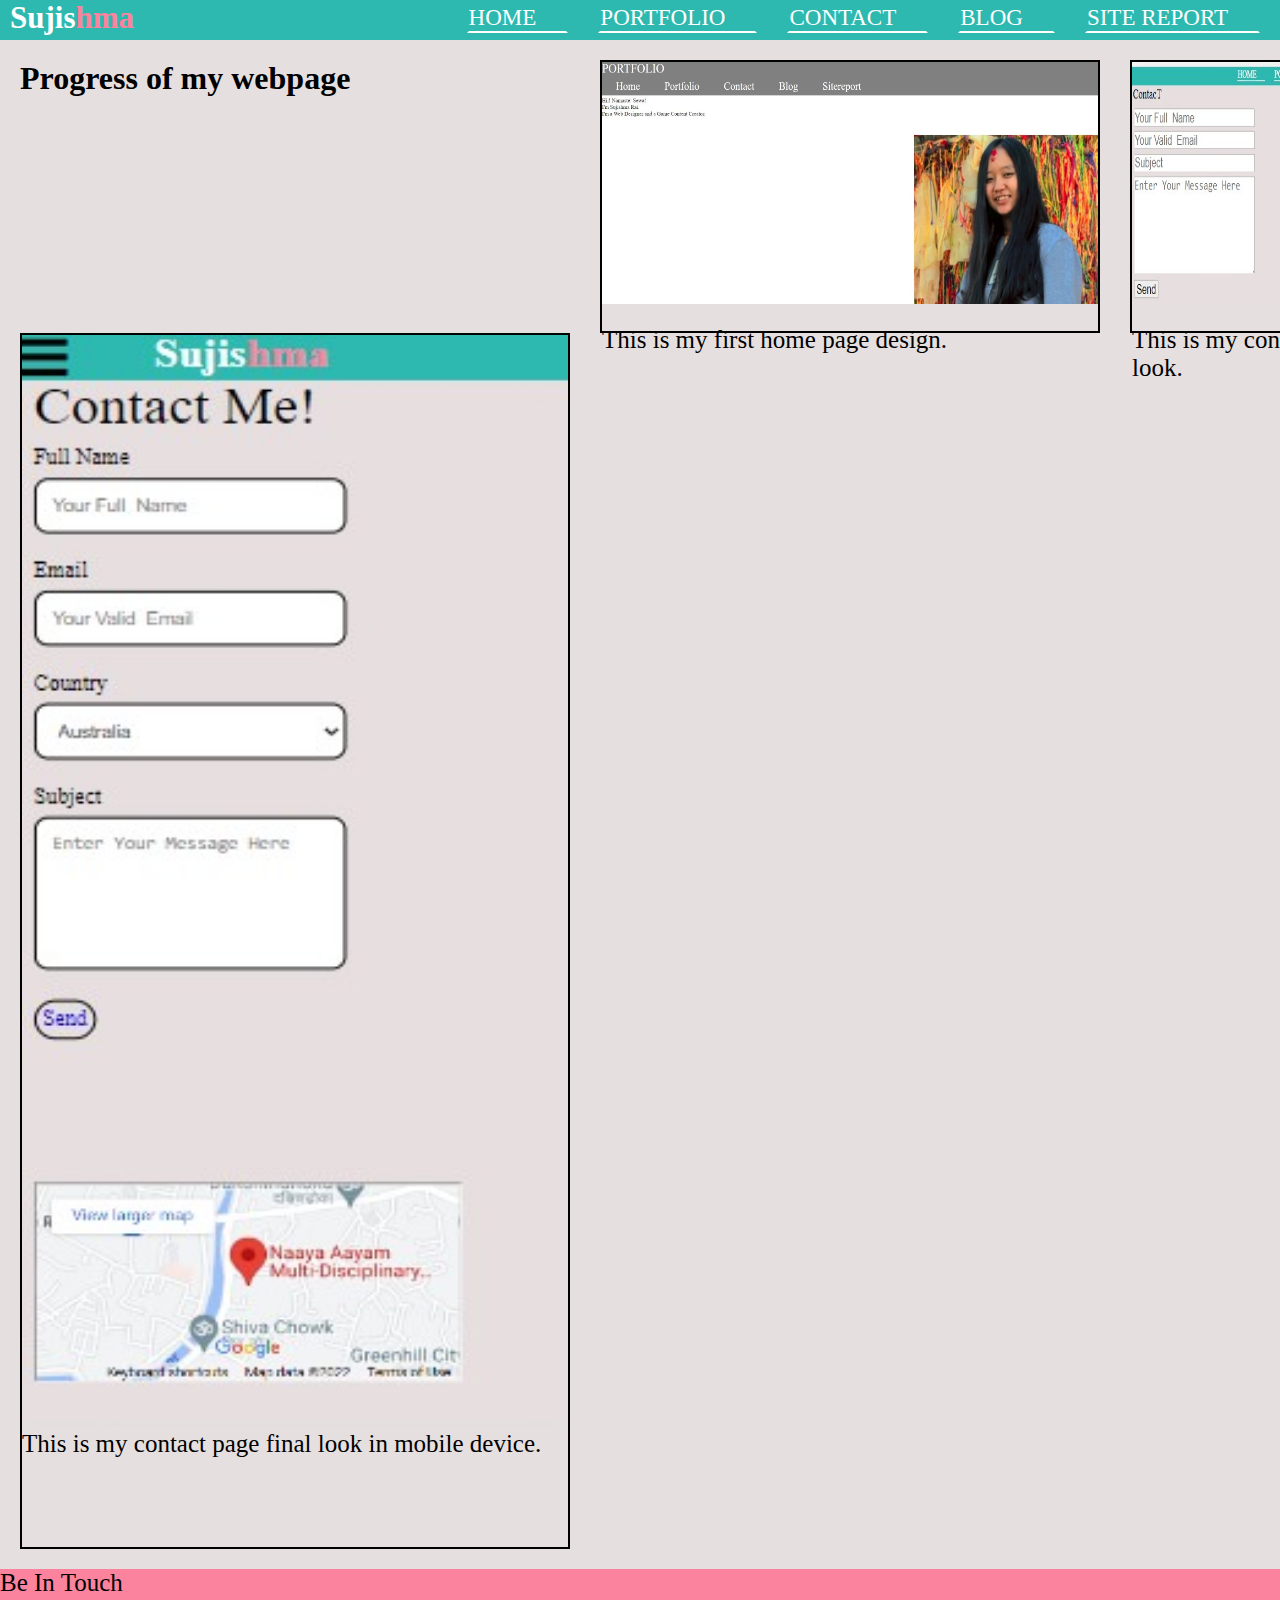
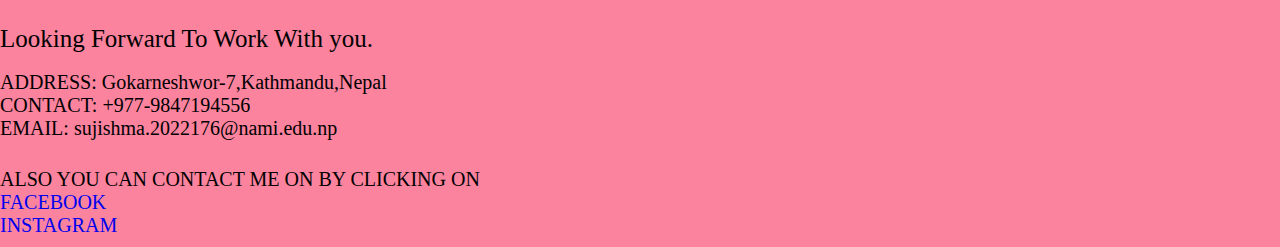
==== commit 5999c608: "added h1, last commit" ====
--- a/blog.html
+++ b/blog.html
@@ -58,6 +58,7 @@
     <!-- SECTION -->
     <section class="blog">
         <div class="grid-container3">
+            <h1>Progress of my webpage</h1>
 
             <div class="grid-item5">
                 <img src="first.jpg" alt="first home page design" class="design"> <!--adding image-->
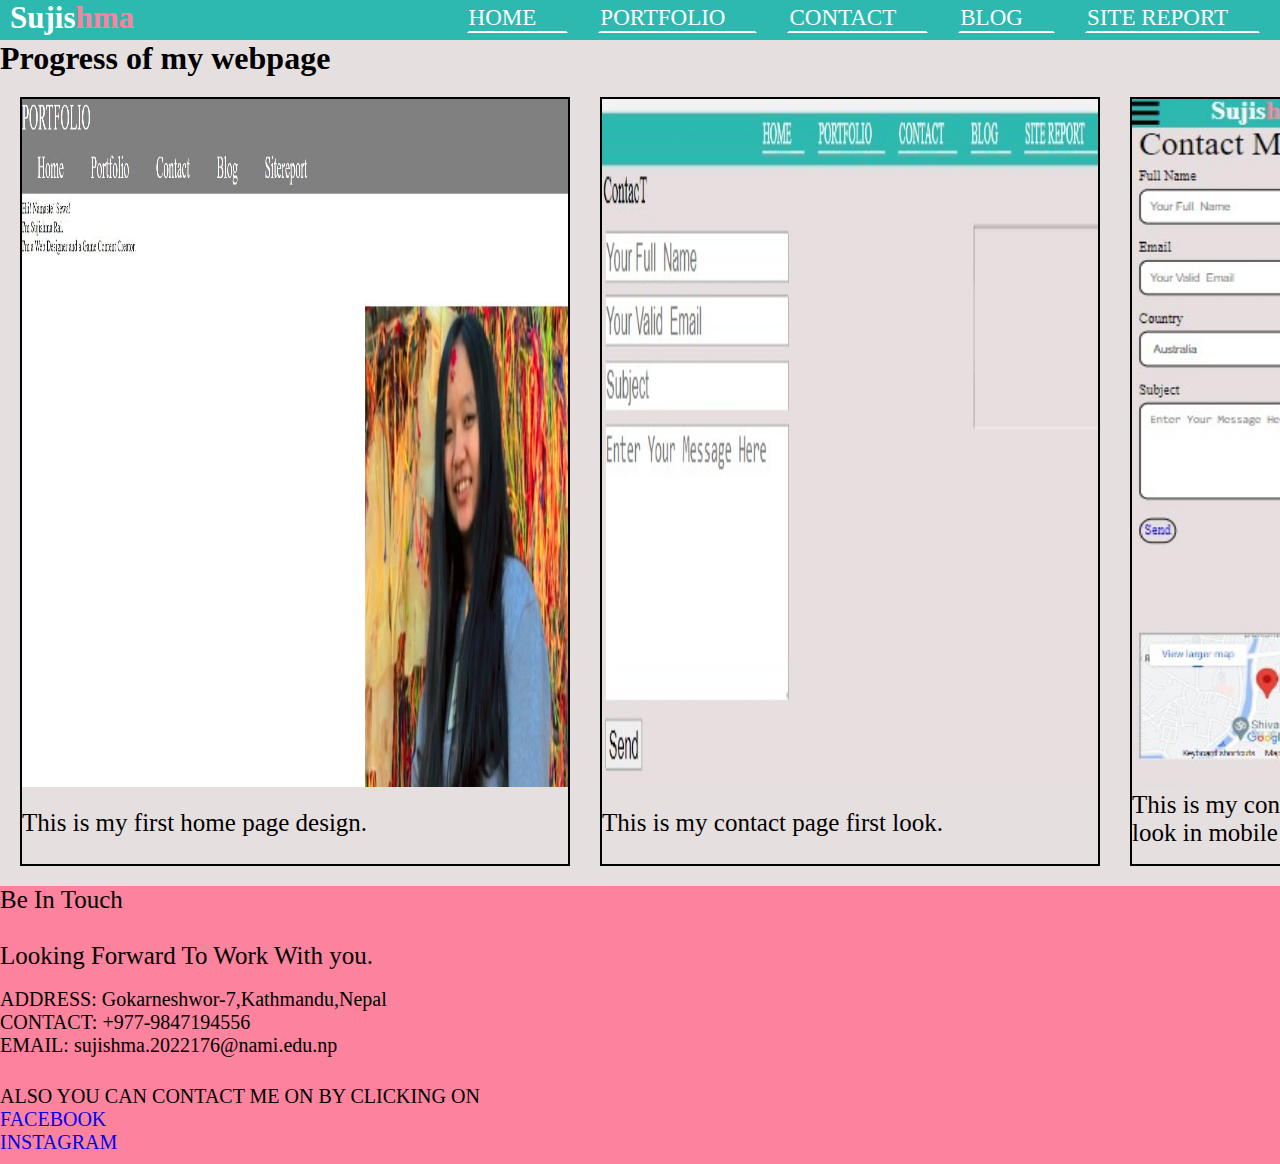
==== commit aeee9541: "h1 postion changed last commit" ====
--- a/blog.html
+++ b/blog.html
@@ -57,8 +57,9 @@
 
     <!-- SECTION -->
     <section class="blog">
+        <h1>Progress of my webpage</h1>
         <div class="grid-container3">
-            <h1>Progress of my webpage</h1>
+            
 
             <div class="grid-item5">
                 <img src="first.jpg" alt="first home page design" class="design"> <!--adding image-->
